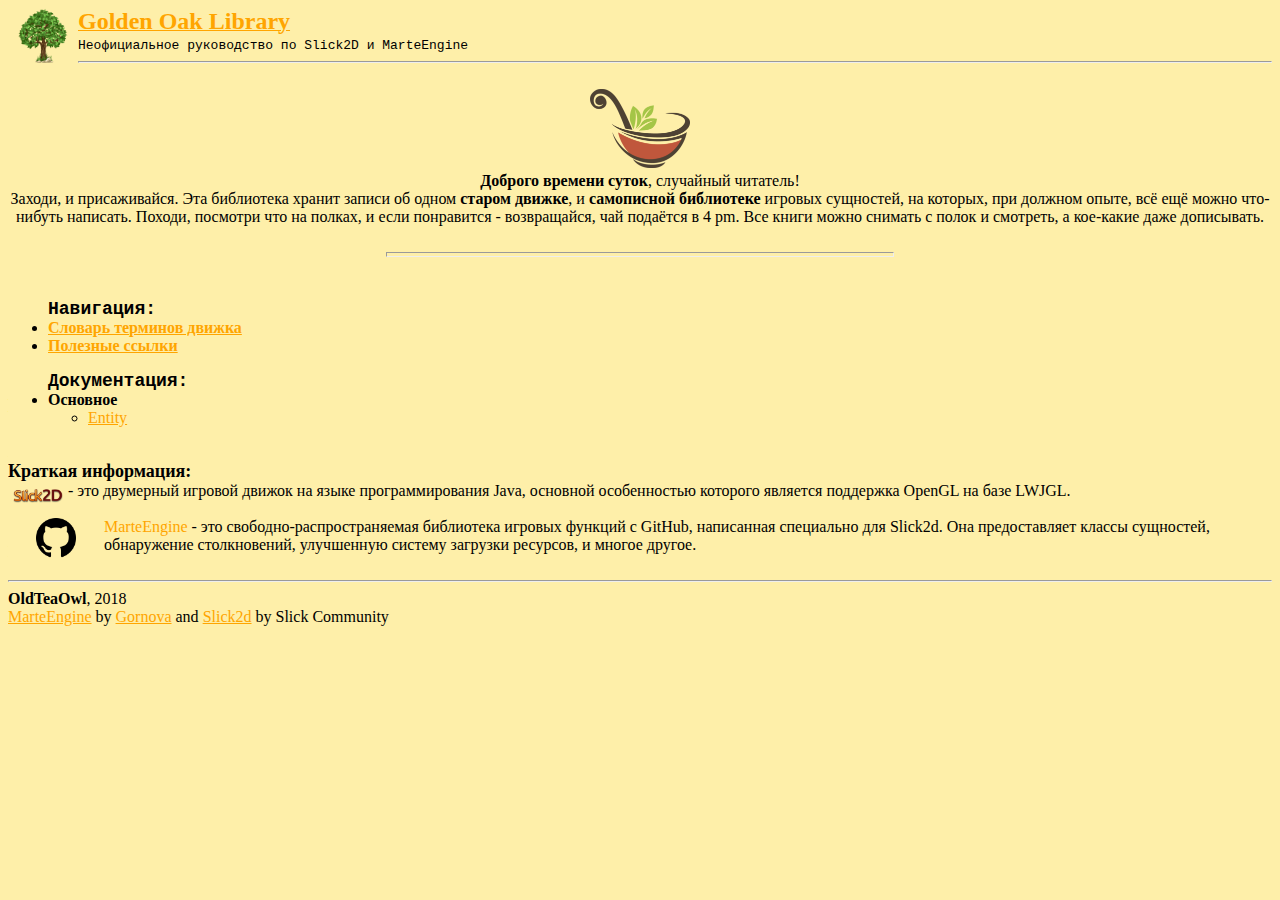
==== index.html @ 9e9741f1 "step:html" ====
<!DOCTYPE html>
<HTML>
    
    <!--TODO: сделать поиск по сайту, для быстрой работы со страницами документации-->
    <!--TODO: завезди адаптивность - размер контента 80%, выравнивание - центр-->
    <!--TODO: когда завезут css, прикрепить футер к нижней части экрана, а хедер - к верхней, со скроллом контент будет двигаться, а эти два блока - нет-->
    <!--TODO: когда завезут css, добавить в хэдер в <a> строку: style="text-decoration: none;" -->
    <!--TODO: присоединить этот сайт к своему форку MarteEngine, через github.io, когда он будет более-менее готов-->
    
    <head>
        <TITLE>Неофициальное руководство по Slick2D и MarteEngine</TITLE>
        <meta http-equiv="content-type" content="text/html" charset="utf-8">
        <meta name="description" content="Slick2D && MarteEngine Tutorials">
        <meta name="keywords" content="gamedev, разработка игр, MarteEngine, Slick2d">
    </head>
    
    <body link="orange" alink="#F43D6B" vlink="#FF9640" bgcolor="#FEEFA9">
        
    <!--Стандартный хэдер-->
    <a href="index.html"><img src="/../res/oak.png" align="left" width=50 hspace=10 alt="Oak.png">
        <b><font face='Comic Sans MS' size=5 color = "orange">Golden Oak Library</font></b></a>
        <br>
        <font face='Courier New' size=2>Неофициальное руководство по Slick2D и MarteEngine</font>
        <br>
        <hr>
    <!--------------------->
        
        <br>
        <div align=center>
            <img src="/../res/herb.jpg" width=100 hspace=5 alt="MagicBook.png">
            <br>
            <b>Доброго времени суток</b>, случайный читатель! <br>
            Заходи, и присаживайся. Эта библиотека хранит записи об одном <b>старом движке</b>, и <b>самописной библиотеке</b> игровых сущностей, на которых, при должном опыте, всё ещё можно что-нибуть написать. Походи, посмотри что на полках, и если понравится - возвращайся, чай подаётся в 4 pm. Все книги можно снимать с полок и смотреть, а кое-какие даже дописывать.
            <br>
            <br>
            <hr width=40% size=5>
        </div>
        <br>
        <!--Уникальные страницы-->
        <UL>
            <caption><font face = 'Courier New' size=4><b>Навигация:</b></font></caption>
            <li><b><a href="dictionary.html">Словарь терминов движка</a></b></li>
            <li><b><a href="links.html">Полезные ссылки</a></b></li>
        </UL> 

        <UL>
            <caption><font face = 'Courier New' size=4><b>Документация:</b></font></caption>
            <li>
                <b>Основное</b>
                <ul>
                    <li><a href="/classes/Entity.html">Entity</a></li>
                </ul>
            </li>
        </UL>
        <br>
        
        <!--div style="padding-left: 20px"  Раскомментить, когда css разрешат-->
        <div> 
        <b><font face = 'Comic Sans MS' size=4>Краткая информация:</font></b>
        <br>
        <!--Немножко о движке-->   
        <div>
            <img src="/../res/logo.png" align="left" hspace=5 vspace=7 width=50>
            <font face = 'Comic Sans MS' color=orange size=3></font>- это двумерный игровой движок на языке программирования Java, основной особенностью которого является поддержка OpenGL на базе LWJGL.
            <br>
            <br>
        </div>    
            
        <!--О библиотеке-->  
        <div>
            <img src="/../res/octocat.png" align="left" hspace=28 width=40>
            <font face = 'Comic Sans MS' color=orange size=3 shade=2>MarteEngine</font> - это свободно-распространяемая библиотека игровых функций с GitHub, написанная специально для Slick2d. Она предоставляет классы сущностей, обнаружение столкновений, улучшенную систему загрузки ресурсов, и многое другое. 
        </div>
        </div>
        <br>
        <!---Стандартный футер--->
        <div >
            <hr>   
            <b>OldTeaOwl</b>, 2018<br>
            <a href="https://github.com/Gornova/MarteEngine">MarteEngine</a> by <a href="https://github.com/Gornova">Gornova</a> and <a href="http://slick.ninjacave.com/">Slick2d</a> by Slick Community
        </div>
        <!----------------------->
    </body>
</HTML>
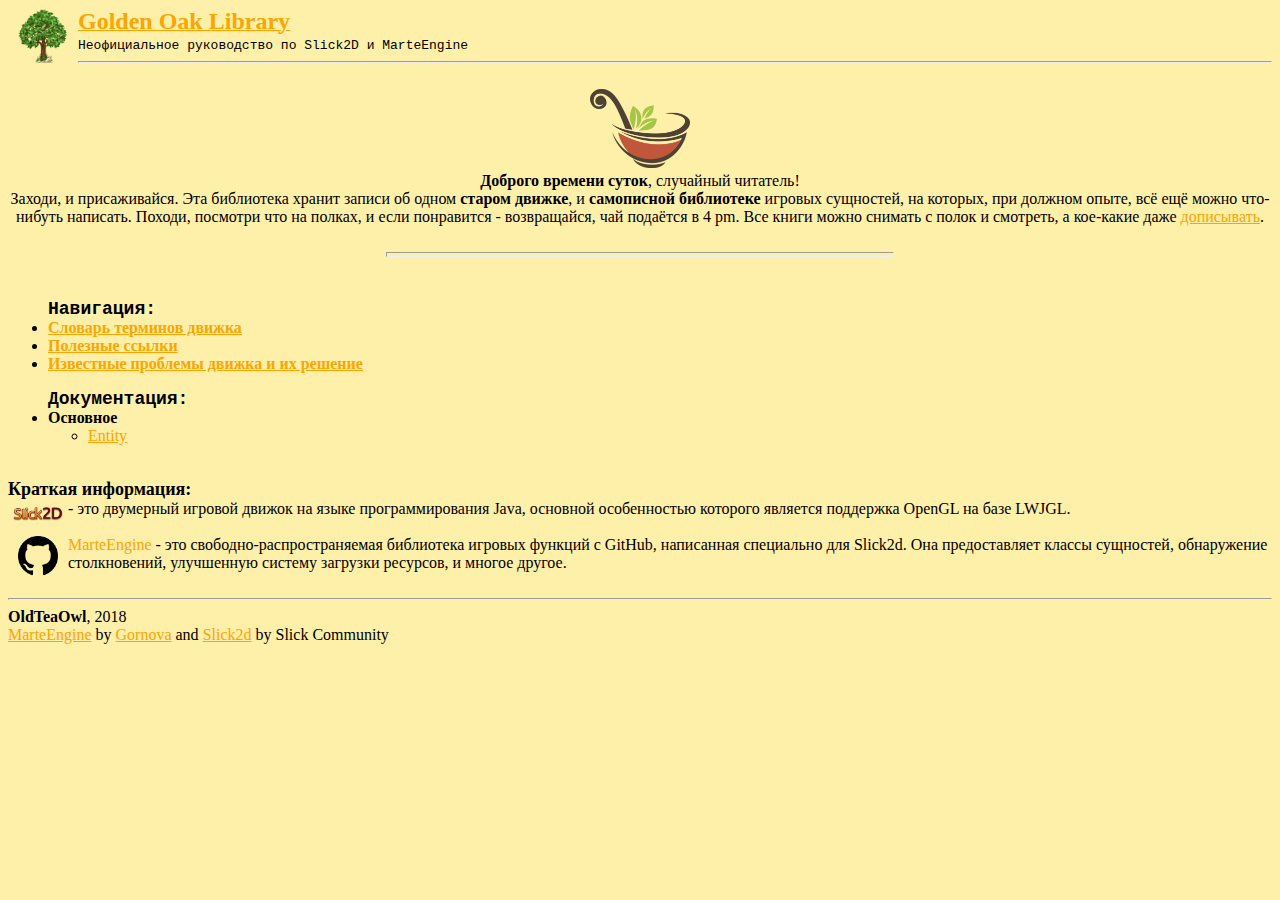
==== commit 82e67b5c: "filling some content" ====
--- a/index.html
+++ b/index.html
@@ -2,7 +2,7 @@
 <HTML>
     
     <!--TODO: сделать поиск по сайту, для быстрой работы со страницами документации-->
-    <!--TODO: завезди адаптивность - размер контента 80%, выравнивание - центр-->
+    <!--TODO: завезти адаптивность - размер контента 80%, выравнивание - центр-->
     <!--TODO: когда завезут css, прикрепить футер к нижней части экрана, а хедер - к верхней, со скроллом контент будет двигаться, а эти два блока - нет-->
     <!--TODO: когда завезут css, добавить в хэдер в <a> строку: style="text-decoration: none;" -->
     <!--TODO: присоединить этот сайт к своему форку MarteEngine, через github.io, когда он будет более-менее готов-->
@@ -30,7 +30,7 @@
             <img src="/../res/herb.jpg" width=100 hspace=5 alt="MagicBook.png">
             <br>
             <b>Доброго времени суток</b>, случайный читатель! <br>
-            Заходи, и присаживайся. Эта библиотека хранит записи об одном <b>старом движке</b>, и <b>самописной библиотеке</b> игровых сущностей, на которых, при должном опыте, всё ещё можно что-нибуть написать. Походи, посмотри что на полках, и если понравится - возвращайся, чай подаётся в 4 pm. Все книги можно снимать с полок и смотреть, а кое-какие даже дописывать.
+            Заходи, и присаживайся. Эта библиотека хранит записи об одном <b>старом движке</b>, и <b>самописной библиотеке</b> игровых сущностей, на которых, при должном опыте, всё ещё можно что-нибуть написать. Походи, посмотри что на полках, и если понравится - возвращайся, чай подаётся в 4 pm. Все книги можно снимать с полок и смотреть, а кое-какие даже <a href="https://github.com/Maggistrator/GoldenOakDocs">дописывать</a>.
             <br>
             <br>
             <hr width=40% size=5>
@@ -39,8 +39,9 @@
         <!--Уникальные страницы-->
         <UL>
             <caption><font face = 'Courier New' size=4><b>Навигация:</b></font></caption>
-            <li><b><a href="dictionary.html">Словарь терминов движка</a></b></li>
-            <li><b><a href="links.html">Полезные ссылки</a></b></li>
+            <li><b><a href="articles/dictionary.html">Словарь терминов движка</a></b></li>
+            <li><b><a href="articles/links.html">Полезные ссылки</a></b></li>
+            <li><b><a href="articles/hacks_n_tricks.html">Известные проблемы движка и их решение</a></b></li>
         </UL> 
 
         <UL>
@@ -68,7 +69,7 @@
             
         <!--О библиотеке-->  
         <div>
-            <img src="/../res/octocat.png" align="left" hspace=28 width=40>
+            <img src="/../res/octocat.png" align="left" hspace=10 width=40>
             <font face = 'Comic Sans MS' color=orange size=3 shade=2>MarteEngine</font> - это свободно-распространяемая библиотека игровых функций с GitHub, написанная специально для Slick2d. Она предоставляет классы сущностей, обнаружение столкновений, улучшенную систему загрузки ресурсов, и многое другое. 
         </div>
         </div>
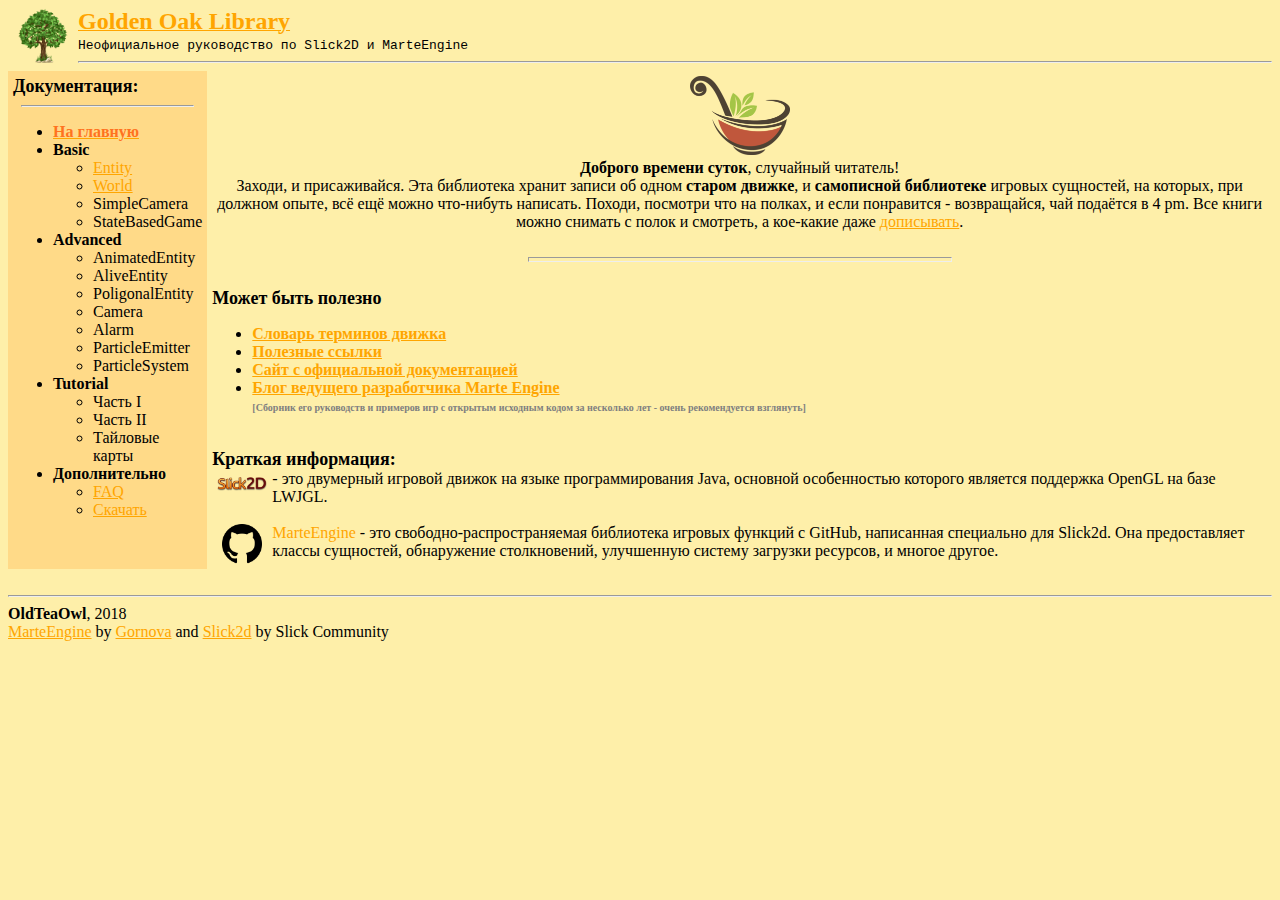
==== commit ab4f64b0: "Табличная вёрстка, новая навигация, несколько классов" ====
--- a/index.html
+++ b/index.html
@@ -14,72 +14,124 @@
         <meta name="keywords" content="gamedev, разработка игр, MarteEngine, Slick2d">
     </head>
     
-    <body link="orange" alink="#F43D6B" vlink="#FF9640" bgcolor="#FEEFA9">
-        
-    <!--Стандартный хэдер-->
-    <a href="index.html"><img src="/../res/oak.png" align="left" width=50 hspace=10 alt="Oak.png">
+    <body link="orange" alink="#F43D6B" vlink="#FF7220" bgcolor="#FEEFA9">    
+        <!--Стандартный хэдер-->
+        <a href="index.html"><img src="/../res/oak.png" align="left" width=50 hspace=10 alt="Oak.png">
         <b><font face='Comic Sans MS' size=5 color = "orange">Golden Oak Library</font></b></a>
         <br>
         <font face='Courier New' size=2>Неофициальное руководство по Slick2D и MarteEngine</font>
         <br>
         <hr>
-    <!--------------------->
+        <!--------------------->
+
+        <!----------Боковое меню----------->    
+   <table width="100%" cellspacing="0" cellpadding="5" >
+   <tr> 
+       <td width="140" valign="top" bgcolor=#FFDA88><!--#FFD683-->   
+            <font face = 'Comic Sans MS' size=4><b>Документация:</b></font>
+            <hr width = 90%>
+               <UL margin-left: 20px;>
+                   <li><b><a href="/index.html"><font color = #FF7220> На главную</font></a></b></li>
+                    <li>
+                        <b>Basic</b>
+                        <ul>
+                            <li><a href="/classes/Entity.html">Entity</a></li>
+                            <li><a href="classes/World.html">World</a></li>
+                            <li>SimpleCamera</li>
+                            <li>StateBasedGame</li>
+                        </ul>
+                    </li>
+                    <li>
+                        <b>Advanced</b>
+                        <ul>
+                            <li>AnimatedEntity</li>
+                            <li>AliveEntity</li>
+                            <li>PoligonalEntity</li>
+                            <li>Camera</li>
+                            <li>Alarm</li>
+                            <li>ParticleEmitter</li>
+                            <li>ParticleSystem</li>
+                            
+                        </ul>
+                    </li>
+                    <li>
+                        <b>Tutorial</b>
+                        <ul>
+                            <li>Часть I</li>
+                            <li>Часть II</li>
+                            <li>Тайловые карты</li>
+                        </ul>
+                    </li>
+                    <li>
+                        <b>Дополнительно</b>
+                        <ul>
+                            <li><a href="/articles/faq.html">FAQ</a></li>
+                            <li><a href="/articles/download.html">Скачать</a></li>
+                        </ul>
+                    </li>
+                </UL>
+           </td>
+            <!--------------------->
+        
+       <td valign="top">
+              <div align=center>
+                <img src="/../res/herb.jpg" width=100 hspace=5 alt="MagicBook.png">
+                        <br>
+                        <b>Доброго времени суток</b>, случайный читатель! <br>
+                        Заходи, и присаживайся. Эта библиотека хранит записи об одном <b>старом движке</b>, и <b>самописной библиотеке</b> игровых сущностей, на которых, при должном опыте, всё ещё можно что-нибуть написать. Походи, посмотри что на полках, и если понравится - возвращайся, чай подаётся в 4 pm. Все книги можно снимать с полок и смотреть, а кое-какие даже <a href="https://github.com/Maggistrator/GoldenOakDocs">дописывать</a>.
+                        <br>
+                        <br>
+                        <hr width=40% size=5>
+                </div>
+           <br>
+           <b><font face = 'Comic Sans MS' size=4>Может быть полезно</font></b>
+           <!--Уникальные страницы-->
+                <UL>
+                    <!--caption><font face = 'Courier New' size=4><b>Навигация:</b></font></caption-->
+                    <b><li><a href="articles/dictionary.html">Словарь терминов движка</a></li>
+                    <li><a href="articles/links.html">Полезные ссылки</a></li>
+                    <li>
+                    <a href="http://slick.ninjacave.com/">
+                        Сайт с официальной документацией
+                    </a>
+                    </li>
+                        <li><a href="https://randomtower.blogspot.com/p/roguelike-tutorial.html">Блог ведущего разработчика Marte Engine </a>
+                            <font size=1 color= gray><br>[Сборник его руководств и примеров игр с открытым исходным кодом за несколько лет - очень рекомендуется взглянуть]</font> 
+                        </li> 
+                    </b>
+                </UL>
+           
+                <br>
+                    <!--div style="padding-left: 20px"  Раскомментить, когда css разрешат-->
+                    <div> 
+                    <b><font face = 'Comic Sans MS' size=4>Краткая информация:</font></b>
+                    <br>
+                        
+                    <!--Немножко о движке-->   
+                    <div>
+                        <img src="/../res/logo.png" align="left" hspace=5 vspace=7 width=50>
+                        <font face = 'Comic Sans MS' color=orange size=3></font>- это двумерный игровой движок на языке программирования Java, основной особенностью которого является поддержка OpenGL на базе LWJGL.
+                        <br>
+                        <br>
+                    </div>    
+
+                    <!--О библиотеке-->  
+                    <div>
+                        <img src="/../res/octocat.png" align="left" hspace=10 width=40>
+                        <font face = 'Comic Sans MS' color=orange size=3 shade=2>MarteEngine</font> - это свободно-распространяемая библиотека игровых функций с GitHub, написанная специально для Slick2d. Она предоставляет классы сущностей, обнаружение столкновений, улучшенную систему загрузки ресурсов, и многое другое. 
+                    </div>
+                    </div>
+       </td>
+   </tr>
+  </table>
         
         <br>
-        <div align=center>
-            <img src="/../res/herb.jpg" width=100 hspace=5 alt="MagicBook.png">
-            <br>
-            <b>Доброго времени суток</b>, случайный читатель! <br>
-            Заходи, и присаживайся. Эта библиотека хранит записи об одном <b>старом движке</b>, и <b>самописной библиотеке</b> игровых сущностей, на которых, при должном опыте, всё ещё можно что-нибуть написать. Походи, посмотри что на полках, и если понравится - возвращайся, чай подаётся в 4 pm. Все книги можно снимать с полок и смотреть, а кое-какие даже <a href="https://github.com/Maggistrator/GoldenOakDocs">дописывать</a>.
-            <br>
-            <br>
-            <hr width=40% size=5>
-        </div>
-        <br>
-        <!--Уникальные страницы-->
-        <UL>
-            <caption><font face = 'Courier New' size=4><b>Навигация:</b></font></caption>
-            <li><b><a href="articles/dictionary.html">Словарь терминов движка</a></b></li>
-            <li><b><a href="articles/links.html">Полезные ссылки</a></b></li>
-            <li><b><a href="articles/hacks_n_tricks.html">Известные проблемы движка и их решение</a></b></li>
-        </UL> 
-
-        <UL>
-            <caption><font face = 'Courier New' size=4><b>Документация:</b></font></caption>
-            <li>
-                <b>Основное</b>
-                <ul>
-                    <li><a href="/classes/Entity.html">Entity</a></li>
-                </ul>
-            </li>
-        </UL>
-        <br>
-        
-        <!--div style="padding-left: 20px"  Раскомментить, когда css разрешат-->
-        <div> 
-        <b><font face = 'Comic Sans MS' size=4>Краткая информация:</font></b>
-        <br>
-        <!--Немножко о движке-->   
-        <div>
-            <img src="/../res/logo.png" align="left" hspace=5 vspace=7 width=50>
-            <font face = 'Comic Sans MS' color=orange size=3></font>- это двумерный игровой движок на языке программирования Java, основной особенностью которого является поддержка OpenGL на базе LWJGL.
-            <br>
-            <br>
-        </div>    
-            
-        <!--О библиотеке-->  
-        <div>
-            <img src="/../res/octocat.png" align="left" hspace=10 width=40>
-            <font face = 'Comic Sans MS' color=orange size=3 shade=2>MarteEngine</font> - это свободно-распространяемая библиотека игровых функций с GitHub, написанная специально для Slick2d. Она предоставляет классы сущностей, обнаружение столкновений, улучшенную систему загрузки ресурсов, и многое другое. 
-        </div>
-        </div>
-        <br>
         <!---Стандартный футер--->
-        <div >
+        <footer>
             <hr>   
             <b>OldTeaOwl</b>, 2018<br>
             <a href="https://github.com/Gornova/MarteEngine">MarteEngine</a> by <a href="https://github.com/Gornova">Gornova</a> and <a href="http://slick.ninjacave.com/">Slick2d</a> by Slick Community
-        </div>
+        </footer>
         <!----------------------->
     </body>
 </HTML>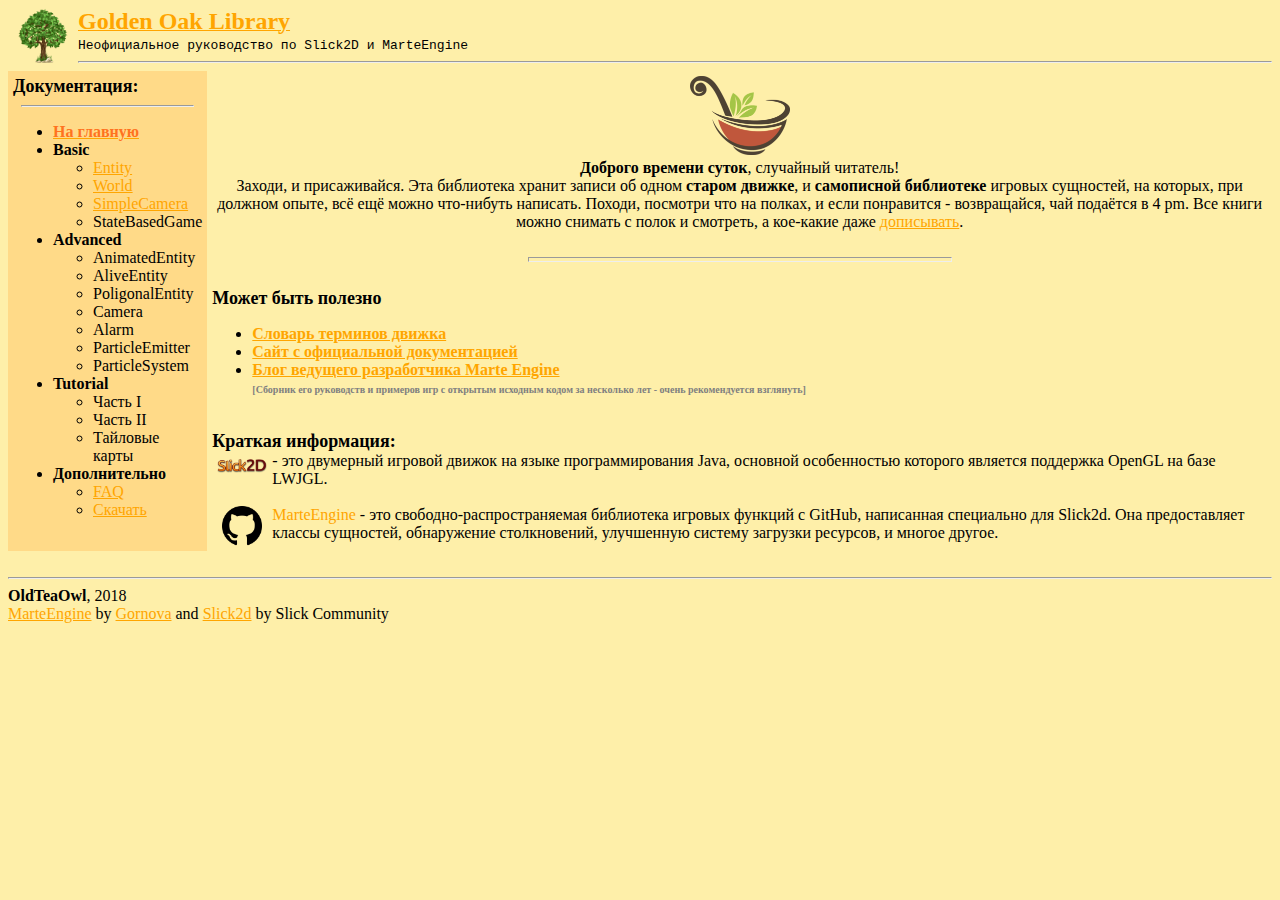
==== commit 06508aa0: "Добавлена статья по камере" ====
--- a/index.html
+++ b/index.html
@@ -35,9 +35,9 @@
                     <li>
                         <b>Basic</b>
                         <ul>
-                            <li><a href="/classes/Entity.html">Entity</a></li>
+                            <li><a href="classes/Entity.html">Entity</a></li>
                             <li><a href="classes/World.html">World</a></li>
-                            <li>SimpleCamera</li>
+                            <li><a href="classes/simple_camera.html">SimpleCamera</a></li>
                             <li>StateBasedGame</li>
                         </ul>
                     </li>
@@ -89,7 +89,6 @@
                 <UL>
                     <!--caption><font face = 'Courier New' size=4><b>Навигация:</b></font></caption-->
                     <b><li><a href="articles/dictionary.html">Словарь терминов движка</a></li>
-                    <li><a href="articles/links.html">Полезные ссылки</a></li>
                     <li>
                     <a href="http://slick.ninjacave.com/">
                         Сайт с официальной документацией
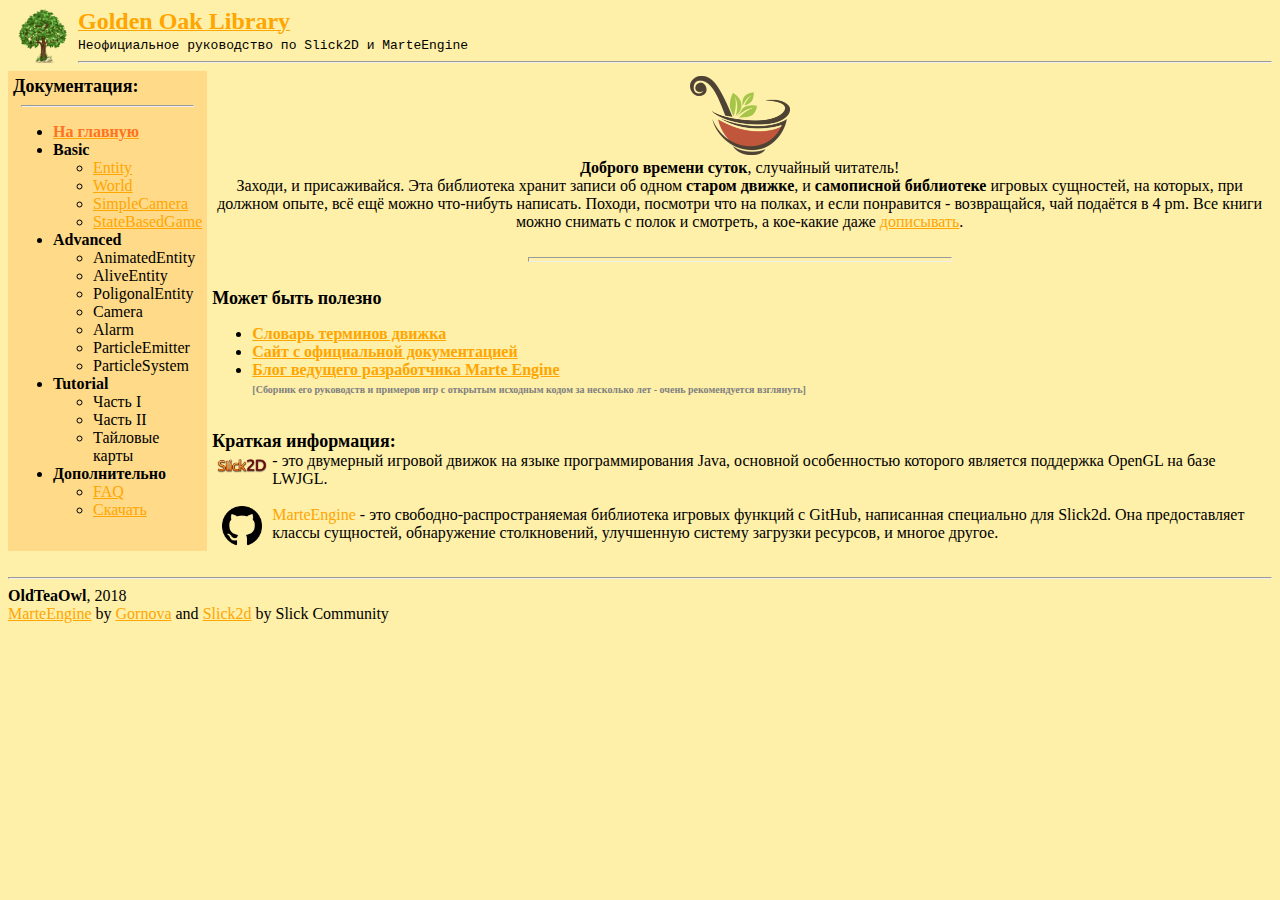
==== commit 1efb7648: "Добавлен класс StateBasedGame" ====
--- a/index.html
+++ b/index.html
@@ -38,7 +38,7 @@
                             <li><a href="classes/Entity.html">Entity</a></li>
                             <li><a href="classes/World.html">World</a></li>
                             <li><a href="classes/simple_camera.html">SimpleCamera</a></li>
-                            <li>StateBasedGame</li>
+                            <li><a href="/classes/StateBasedGame.html">StateBasedGame</a></li>
                         </ul>
                     </li>
                     <li>
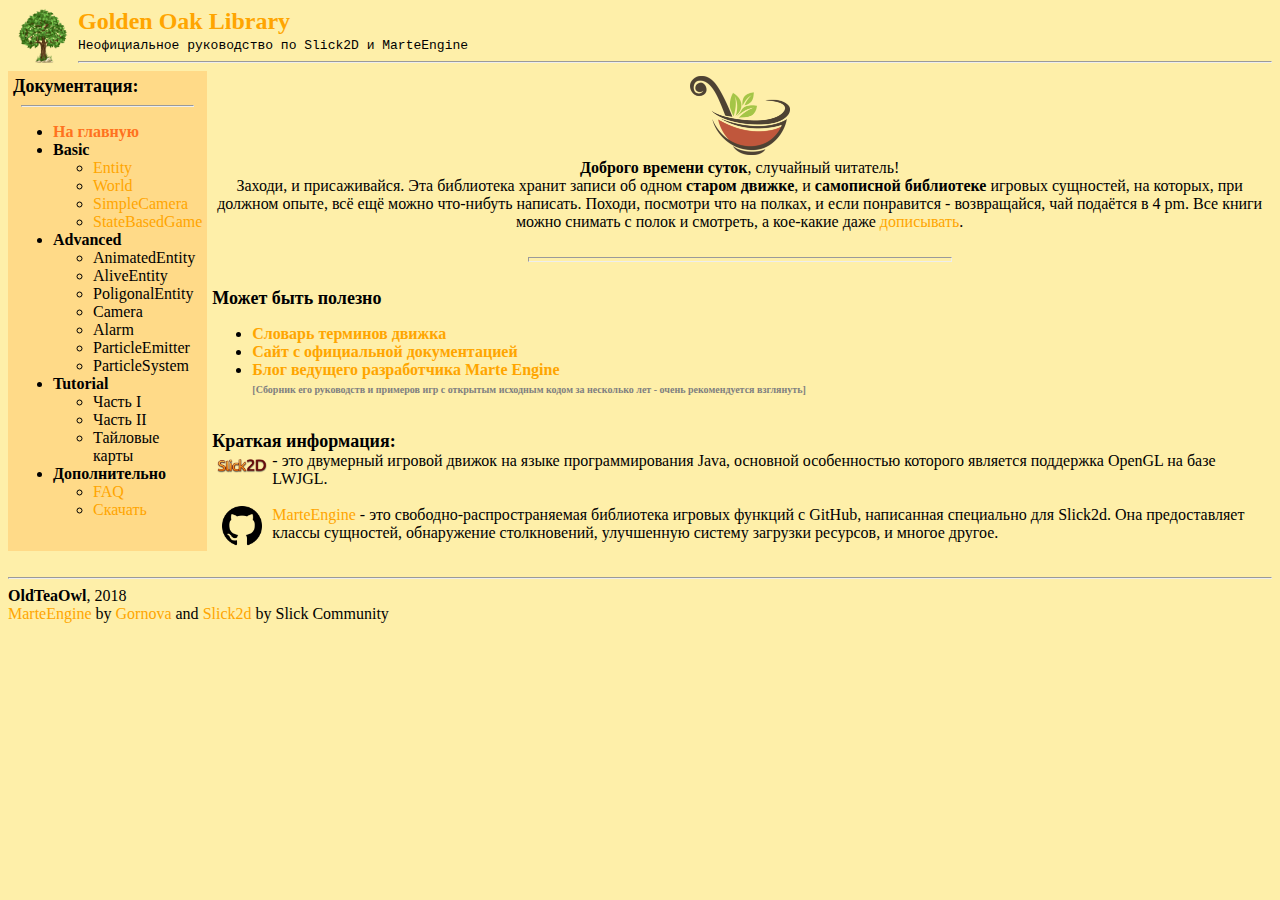
==== commit 798ed957: "styles folder and A tag styles added" ====
--- a/index.html
+++ b/index.html
@@ -12,11 +12,13 @@
         <meta http-equiv="content-type" content="text/html" charset="utf-8">
         <meta name="description" content="Slick2D && MarteEngine Tutorials">
         <meta name="keywords" content="gamedev, разработка игр, MarteEngine, Slick2d">
+        <link rel=stylesheet type="text/css" href="styles/sidebar.css">
+        <link rel=stylesheet type="text/css" href="styles/general.css">
     </head>
     
     <body link="orange" alink="#F43D6B" vlink="#FF7220" bgcolor="#FEEFA9">    
         <!--Стандартный хэдер-->
-        <a href="index.html"><img src="/../res/oak.png" align="left" width=50 hspace=10 alt="Oak.png">
+        <a href="index.html"><img src="res/oak.png" align="left" width=50 hspace=10 alt="Oak.png">
         <b><font face='Comic Sans MS' size=5 color = "orange">Golden Oak Library</font></b></a>
         <br>
         <font face='Courier New' size=2>Неофициальное руководство по Slick2D и MarteEngine</font>
@@ -31,14 +33,14 @@
             <font face = 'Comic Sans MS' size=4><b>Документация:</b></font>
             <hr width = 90%>
                <UL margin-left: 20px;>
-                   <li><b><a href="/index.html"><font color = #FF7220> На главную</font></a></b></li>
+                   <li><b><a href="index.html"><font color = #FF7220> На главную</font></a></b></li>
                     <li>
                         <b>Basic</b>
                         <ul>
                             <li><a href="classes/Entity.html">Entity</a></li>
                             <li><a href="classes/World.html">World</a></li>
                             <li><a href="classes/simple_camera.html">SimpleCamera</a></li>
-                            <li><a href="/classes/StateBasedGame.html">StateBasedGame</a></li>
+                            <li><a href="classes/StateBasedGame.html">StateBasedGame</a></li>
                         </ul>
                     </li>
                     <li>
@@ -65,8 +67,8 @@
                     <li>
                         <b>Дополнительно</b>
                         <ul>
-                            <li><a href="/articles/faq.html">FAQ</a></li>
-                            <li><a href="/articles/download.html">Скачать</a></li>
+                            <li><a href="articles/faq.html">FAQ</a></li>
+                            <li><a href="articles/download.html">Скачать</a></li>
                         </ul>
                     </li>
                 </UL>
@@ -75,7 +77,7 @@
         
        <td valign="top">
               <div align=center>
-                <img src="/../res/herb.jpg" width=100 hspace=5 alt="MagicBook.png">
+                <img src="res/herb.jpg" width=100 hspace=5 alt="MagicBook.png">
                         <br>
                         <b>Доброго времени суток</b>, случайный читатель! <br>
                         Заходи, и присаживайся. Эта библиотека хранит записи об одном <b>старом движке</b>, и <b>самописной библиотеке</b> игровых сущностей, на которых, при должном опыте, всё ещё можно что-нибуть написать. Походи, посмотри что на полках, и если понравится - возвращайся, чай подаётся в 4 pm. Все книги можно снимать с полок и смотреть, а кое-какие даже <a href="https://github.com/Maggistrator/GoldenOakDocs">дописывать</a>.
@@ -108,7 +110,7 @@
                         
                     <!--Немножко о движке-->   
                     <div>
-                        <img src="/../res/logo.png" align="left" hspace=5 vspace=7 width=50>
+                        <img src="res/logo.png" align="left" hspace=5 vspace=7 width=50>
                         <font face = 'Comic Sans MS' color=orange size=3></font>- это двумерный игровой движок на языке программирования Java, основной особенностью которого является поддержка OpenGL на базе LWJGL.
                         <br>
                         <br>
@@ -116,7 +118,7 @@
 
                     <!--О библиотеке-->  
                     <div>
-                        <img src="/../res/octocat.png" align="left" hspace=10 width=40>
+                        <img src="res/octocat.png" align="left" hspace=10 width=40>
                         <font face = 'Comic Sans MS' color=orange size=3 shade=2>MarteEngine</font> - это свободно-распространяемая библиотека игровых функций с GitHub, написанная специально для Slick2d. Она предоставляет классы сущностей, обнаружение столкновений, улучшенную систему загрузки ресурсов, и многое другое. 
                     </div>
                     </div>
--- a/styles/sidebar.css
+++ b/styles/sidebar.css
@@ -0,0 +1,7 @@
+li a{
+    text-decoration: none; /* Подчеркивание у ссылок убираем */
+}
+
+li a:hover {
+    color: saddlebrown; /* Цвет текста активного пункта */
+}
--- a/styles/general.css
+++ b/styles/general.css
@@ -0,0 +1,4 @@
+a{
+    text-decoration: none;
+    color: orange;
+}